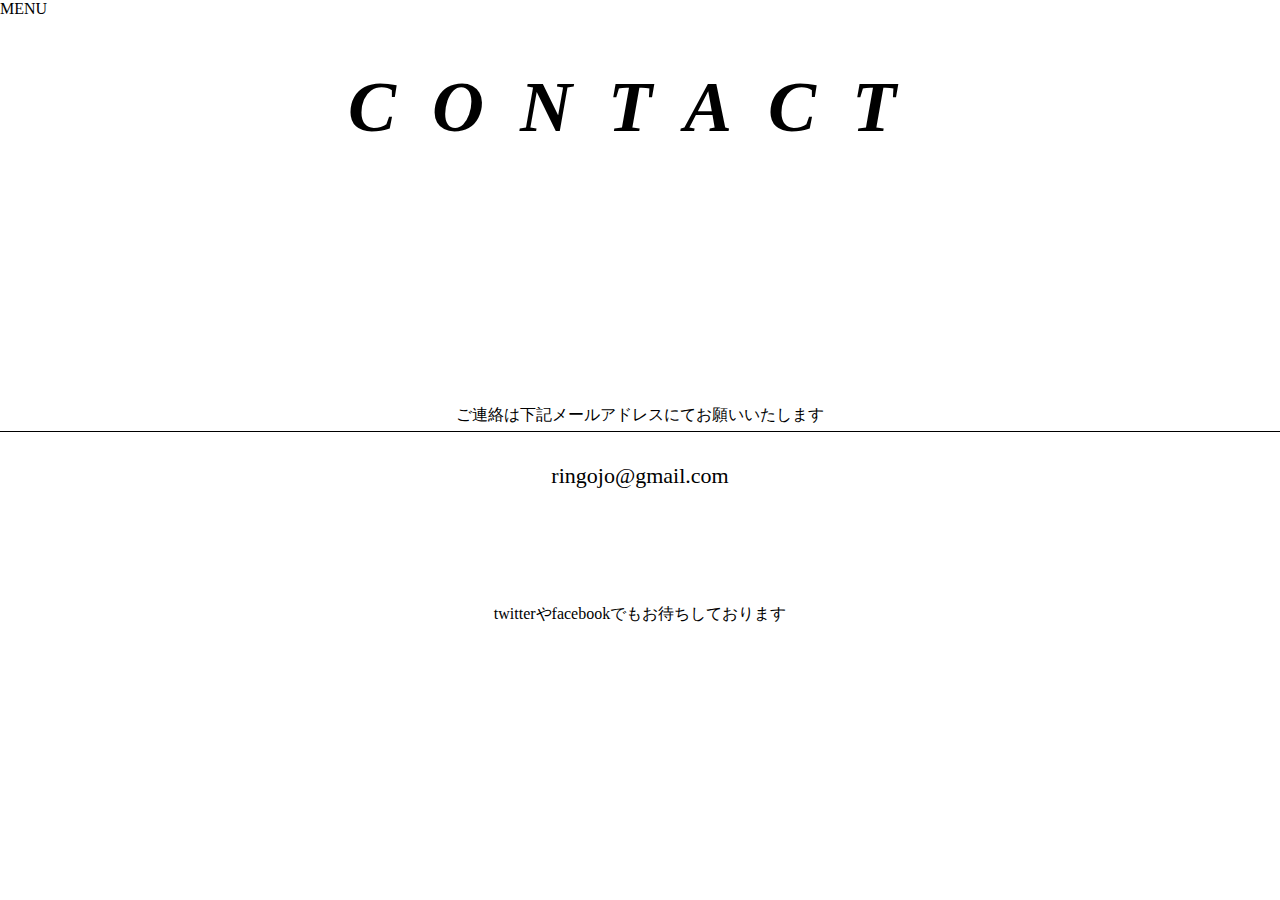
==== contact.html @ 9936d155 "first commit" ====
<!DOCTYPE html>
<html>
<head>
  <meta charset="utf-8">
  <link rel="stylesheet" type="text/css" href="./css/contents.css">
  <script src="http://ajax.googleapis.com/ajax/libs/jquery/2.1.4/jquery.min.js"></script>
  <link rel="stylesheet" href="css/slidebars.min.css">
<script src="js/slidebars.min.js"></script>
<meta name="viewport" content="width=device-width, initial-scale=1.0, minimum-scale=1.0, maximum-scale=1.0, user-scalable=no">
  <title>uedasunao</title>
  
  
</head>
<body>
	<div canvas="container">
	<div class="sb-toggle-left">MENU</div>
	<header>
		<h1>CONTACT</h1>
	</header>
	
	<main>
		<div class="contact-top">
			<p>ご連絡は下記メールアドレスにてお願いいたします</p>
		</div>
		<div class="adress">
			<p>ringojo@gmail.com</p>
		</div>
		<div class="contact-txt">
			<p>twitterやfacebookでもお待ちしております</p>
		</div>
	</main>
	</div>
	<div off-canvas="sb-left left push">
		<div class="slider-bar">
			<ul>
				<li>
					<a href="./index.html">HOME</a>
				</li>
				<li>
					<a href="./about.html">ABOUT</a>
				</li>
				<li>
					<a href="./works.html">WORKS</a>
				</li>
				<li>
					<a href="./CONTACT.html">CONTACT</a>
				</li>
			</ul>
		</div>
			
	</div>
	<script src="js/bar.js"></script> 
</body>
</html>
---- css/contents.css ----
@font-face {
	font-family: 'honokamin';
	src: url('../font/honokamin.ttf');
}

 @keyframes fade-in {
      0% {
        display: none;
        opacity: 0;
      }

      1% {
        display: block;
        opacity: 0;
      }

      100% {
        display: block;
        opacity: 1;
      }
    }
@-moz-keyframes fade-in {
      0% {
        display: none;
        opacity: 0;
      }

      1% {
        display: block;
        opacity: 0;
      }

      100% {
        display: block;
        opacity: 1;
      }
    }

    @-webkit-keyframes fade-in {
      0% {
        display: none;
        opacity: 0;
      }

      1% {
        display: block;
        opacity: 0;
      }

      100% {
        display: block;
        opacity: 1;
      }
    }

 /*   @keyframes slider {
  0% { transform: translateX(0); }
  1% { transform: translateX()0; }
  100% { transform: translateX(100%); }
  
}

@-moz-keyframes slider {
  0% { transform: translateX(0); }
  1% { transform: translateX()0; }
  100% { transform: translateX(100%); }
  
}

@-webkit-keyframes slider {
  0% { transform: translateX(0); }
  50% { transform: translateX(50%); }
  100% { transform: translateX(100%); }
  
}*/

html,body{
	height: auto !important;
	overflow: auto !important;
}

.works a{
	 text-decoration: none;
	color:black;
	font-size: 16px;
	font-family: "honokamin";
	display: inline-block;
}

.works a:hover{
	color:gray;
	/*border-bottom: 1px solid gray;*/

}

.works a::after {
  background-color: gray;
  bottom: 0;
  content: '';
  display: block;
  height: 1.5px;
  left: 0;
  position: absolute;
  transition: .5s all;
  width: 0;
}

a:hover::after {
  width: 100%;
}

body{
	width:100vw;
}

main{
	text-align: center;
	/*animation-name: fade-in;
	animation-duration: 2s;*/
}

header h1{
	text-align: center;
	letter-spacing: 36px;
	font-size: 72px;
	font-family: "futura";
	font-style: italic;
}

p{
	font-size: 16px;
	font-family: "honokamin";
	line-height: 2.0;
}

.profile-top h3{
	font-size: 36px;
	font-style: normal;
	letter-spacing: 20px;
	margin:0;
	padding-left: 20px;
	font-family:"honokamin";
}

.profile-top p{
	font-size: 14px;
	font-family: "Times New Roman";
	letter-spacing: 20px;
	margin: 3px;

}

.profile-txt p{
	margin-top:50px; 
}

.title h2{
	letter-spacing: 32px;
	border-bottom: 1px solid black;
	font-size: 24px;
	font-family:"Times New Roman";
	font-weight: normal;
}

/*.skill-graph p{
	font-family: "futura";
	font-size:21px;
	letter-spacing: 9px;
}
*/
.skill-graph{
	margin:0 auto;
	margin-bottom:150px;
}

.works-container{
	width:100vw;
	transition: opacity 8s;
}

.works-top{
	text-align: center;
	border-bottom: 1px solid black;
	padding-bottom: 3px;
	margin-bottom: 40px;
}

.works-content{
	margin:0 auto;
	width:1000px;
	display:flex;
	flex-wrap: wrap;
	justify-content: space-between;
	align-content: space-between;
}

.works{
	margin-bottom:60px;
	width:300px;
	height: 320px;
	text-align: left;
	position: relative;
	transition: opacity 1s;
	-moz-transition: opacity 1s;
  -webkit-transition: opacity 1s;
  -o-transition: opacity 1s;

}

.works h3{
	font-weight: normal;
	letter-spacing: 8px;
	display: inline-block;
	padding: 6px;
	background-color: black;
	color:white;
	font-family: "futura";
}

.works a{
	position: absolute;
	bottom:5px;
	letter-spacing: 6px;
	line-height: 1.5;
}

.works img{
	display: block;
	margin:auto;
	transform: scale(0.8);
	transition-duration: 0.5s;

}

.works img:hover{
	transform: scale(1.1);	/*画像の拡大率*/
	transition-duration: 0.5s;	/*変化に掛かる時間*/

}

ul{
	padding:0px;
}

.slider-bar a{
	text-align: center;
	margin: 0px auto;
	display: block;
	color:white;
	text-decoration: none;
	font-size: 24px;
	font-family: "futura";
	letter-spacing: 10px;
	transition-duration:1s;
}

.slider-bar a:hover{
	background-color: white;
	color:black;
}


li{
	list-style: none;
	margin-bottom: 30px;
}



.adress p{
	font-size: 22px;
	font-family: "futura";
}

.contact-top p{
	border-bottom:1px solid black;
	margin-top:250px; 
}

.contact-txt{
	margin-top:100px;
}

 th{
 	font-weight: 150;
 	font-family: "futura";
 	font-size: 20px;
 	text-align: left;
 	letter-spacing: 12px;
 	padding:30px;
 }

 td{
 	width:600PX;
 }

 .bar{
 	/*transition: opacity 8s;*/
 }

 .bar svg{
 	height:16px;
 }

 .skill{
 	margin-top: 100px;
 	/*margin-bottom:150px;*/
 }

 /*.fadein {
    opacity : 0;
    transform : translate(0, 50px);
    transition : all 300ms;
}*/
.works.scrollin {
    opacity : 1;
    transform : translate(0, 0);
}
---- css/slidebars.min.css ----
/*!
 * Slidebars - A jQuery Framework for Off-Canvas Menus and Sidebars
 * Version: 2.0.2
 * Url: http://www.adchsm.com/slidebars/
 * Author: Adam Charles Smith
 * Author url: http://www.adchsm.com/
 * License: MIT
 * License url: http://www.adchsm.com/slidebars/license/
 */

[canvas],[off-canvas*=push]{z-index:1}[off-canvas*=reveal],[off-canvas*=shift]{z-index:0}[canvas=container],[off-canvas],body,html{margin:0;padding:0;-webkit-box-sizing:border-box;-moz-box-sizing:border-box;box-sizing:border-box}body,html{width:100%;height:100%;overflow:hidden}[canvas=container]{width:100%;height:100%;overflow-y:auto;position:relative;background-color:#fff;-webkit-overflow-scrolling:touch}[canvas=container]:after,[canvas=container]:before{clear:both;content:'';display:table}[off-canvas]{display:none;position:fixed;overflow:hidden;overflow-y:auto;background-color:#000;color:#fff;-webkit-overflow-scrolling:touch}[off-canvas*=top]{width:100%;height:255px;top:0}[off-canvas*=right]{width:255px;height:100%;top:0;right:0}[off-canvas*=bottom]{width:100%;height:255px;bottom:0}[off-canvas*=left]{width:255px;height:100%;top:0;left:0}[off-canvas*=overlay]{z-index:9999}[canvas],[off-canvas]{-webkit-transform:translate(0,0);-ms-transform:translate(0,0);transform:translate(0,0);-webkit-transition:-webkit-transform .3s;transition:transform .3s;-webkit-backface-visibility:hidden}[off-canvas*=shift][off-canvas*=top]{-webkit-transform:translate(0,50%);transform:translate(0,50%)}[off-canvas*=shift][off-canvas*=right]{-webkit-transform:translate(-50%,0);transform:translate(-50%,0)}[off-canvas*=shift][off-canvas*=bottom]{-webkit-transform:translate(0,-50%);transform:translate(0,-50%)}[off-canvas*=shift][off-canvas*=left]{-webkit-transform:translate(50%,0);transform:translate(50%,0)}@media print{[canvas]{-webkit-transform:translate(0,0)!important;-ms-transform:translate(0,0)!important;transform:translate(0,0)!important}[off-canvas]{display:none!important}}
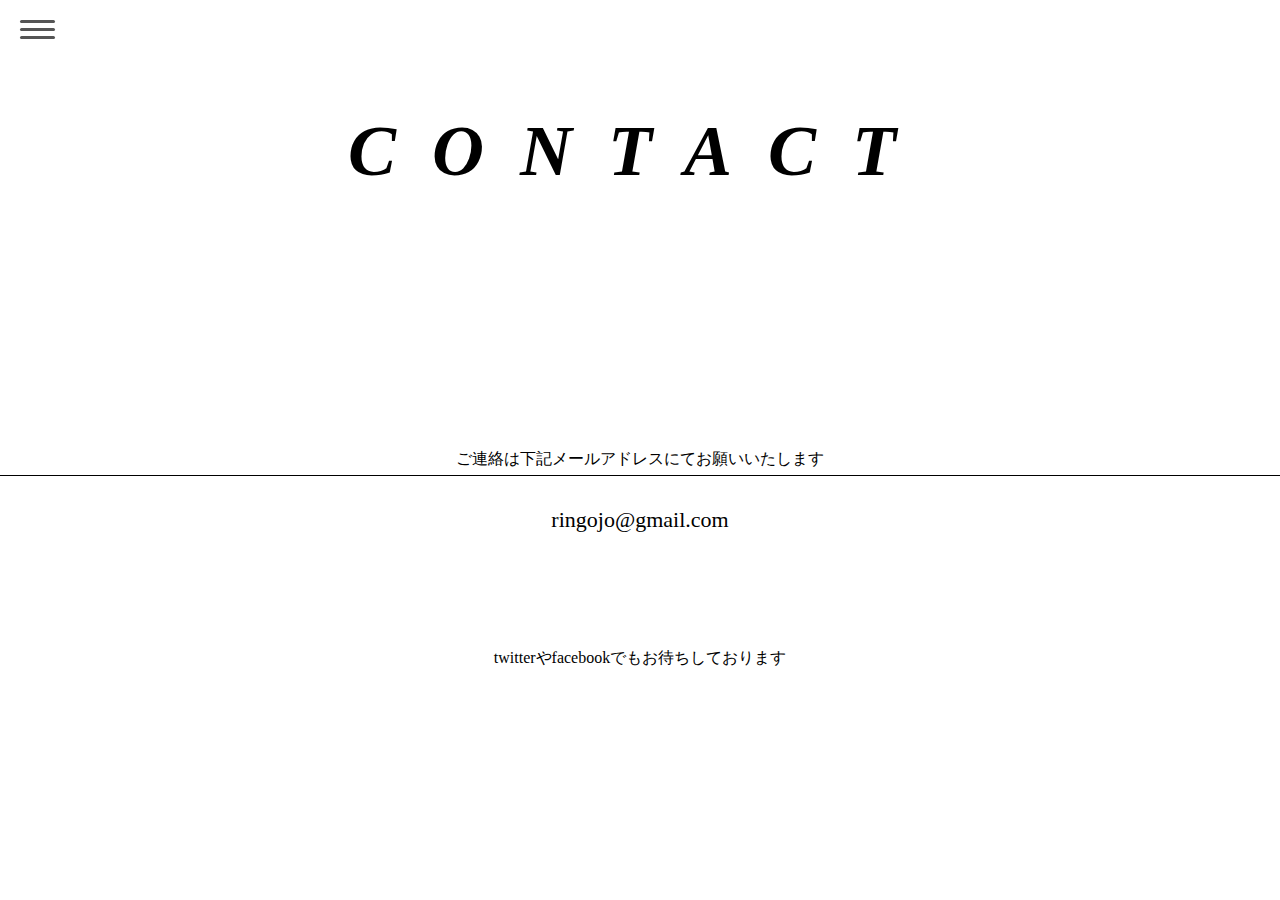
==== commit f3b354bc: "humbergermanu" ====
--- a/contact.html
+++ b/contact.html
@@ -3,7 +3,9 @@
 <head>
   <meta charset="utf-8">
   <link rel="stylesheet" type="text/css" href="./css/contents.css">
-  <script src="http://ajax.googleapis.com/ajax/libs/jquery/2.1.4/jquery.min.js"></script>
+  <!-- <script src="http://ajax.googleapis.com/ajax/libs/jquery/2.1.4/jquery.min.js"></script> -->
+  <script src="https://ajax.googleapis.com/ajax/libs/jquery/3.3.1/jquery.min.js"></script>
+  <script src="js/slidebars.min.js"></script>
   <link rel="stylesheet" href="css/slidebars.min.css">
 <script src="js/slidebars.min.js"></script>
 <meta name="viewport" content="width=device-width, initial-scale=1.0, minimum-scale=1.0, maximum-scale=1.0, user-scalable=no">
@@ -12,8 +14,33 @@
   
 </head>
 <body>
-	<div canvas="container">
+	<!-- <div canvas="container">
 	<div class="sb-toggle-left">MENU</div>
+	<header> -->
+
+	<div id="head">
+		<div id="nav-drawer">
+	      <input id="nav-input" type="checkbox" class="nav-unshown">
+	      <label id="nav-open" for="nav-input"><span></span></label>
+	      <label class="nav-unshown" id="nav-close" for="nav-input"></label>
+	      <div id="nav-content"><ul>
+					<li>
+						<a href="./index.html">HOME</a>
+					</li>
+					<li>
+						<a href="./about.html">ABOUT</a>
+					</li>
+					<li>
+						<a href="./works.html">WORKS</a>
+					</li>
+					<li>
+						<a href="./contact.html">CONTACT</a>
+					</li>
+				</ul>
+			</div>
+	  	</div>	
+	</div>
+	
 	<header>
 		<h1>CONTACT</h1>
 	</header>
@@ -30,7 +57,7 @@
 		</div>
 	</main>
 	</div>
-	<div off-canvas="sb-left left push">
+	<!-- <div off-canvas="sb-left left push">
 		<div class="slider-bar">
 			<ul>
 				<li>
@@ -48,7 +75,7 @@
 			</ul>
 		</div>
 			
-	</div>
+	</div> -->
 	<script src="js/bar.js"></script> 
 </body>
 </html>
--- a/css/contents.css
+++ b/css/contents.css
@@ -242,7 +242,7 @@
 	padding:0px;
 }
 
-.slider-bar a{
+/*.slider-bar a{
 	text-align: center;
 	margin: 0px auto;
 	display: block;
@@ -258,7 +258,108 @@
 	background-color: white;
 	color:black;
 }
-
+*/
+#head{
+	padding: 20px;
+}
+
+#nav-drawer {
+  position: relative;
+}
+
+/*チェックボックス等は非表示に*/
+.nav-unshown {
+  display:none;
+}
+
+/*アイコンのスペース*/
+#nav-open {
+  display: inline-block;
+  width: 30px;
+  height: 22px;
+  vertical-align: middle;
+}
+
+/*ハンバーガーアイコンをCSSだけで表現*/
+#nav-open span, #nav-open span:before, #nav-open span:after {
+  position: absolute;
+  height: 3px;/*線の太さ*/
+  width: 35px;/*長さ*/
+  border-radius: 3px;
+  background: #555;
+  display: block;
+  content: '';
+  cursor: pointer;
+}
+#nav-open span:before {
+  bottom: -8px;
+}
+#nav-open span:after {
+  bottom: -16px;
+}
+
+/*閉じる用の薄黒カバー*/
+#nav-close {
+  display: none;/*はじめは隠しておく*/
+  position: fixed;
+  z-index: 99;
+  top: 0;/*全体に広がるように*/
+  left: 0;
+  width: 100%;
+  height: 100%;
+  background: black;
+  opacity: 0;
+  transition: .3s ease-in-out;
+}
+
+/*中身*/
+#nav-content {
+  overflow: auto;
+  position: fixed;
+  top: 0;
+  left: 0;
+  z-index: 9999;/*最前面に*/
+  width: 90%;/*右側に隙間を作る（閉じるカバーを表示）*/
+  max-width: 300px;/*最大幅（調整してください）*/
+  height: 100%;
+  background: #000;/*背景色*/
+  transition: .3s ease-in-out;/*滑らかに表示*/
+  -webkit-transform: translateX(-105%);
+  transform: translateX(-105%);/*左に隠しておく*/
+}
+
+#nav-content a{
+  text-decoration: none;
+  font-size: 18px;
+  font-family: "futura";
+  letter-spacing: 10px;
+  padding-left: 20px;
+  color: white;
+  display: block;
+
+}
+
+/*#nav-content a:hover{
+	background-color: black;
+	color:white;
+}*/
+
+ #nav-content a:hover{
+	background-color: white;
+	color:black;
+}
+
+/*チェックが入ったらもろもろ表示*/
+#nav-input:checked ~ #nav-close {
+  display: block;/*カバーを表示*/
+  opacity: .5;
+}
+
+#nav-input:checked ~ #nav-content {
+  -webkit-transform: translateX(0%);
+  transform: translateX(0%);/*中身を表示（右へスライド）*/
+  box-shadow: 6px 0 25px rgba(0,0,0,.15);
+}
 
 li{
 	list-style: none;
